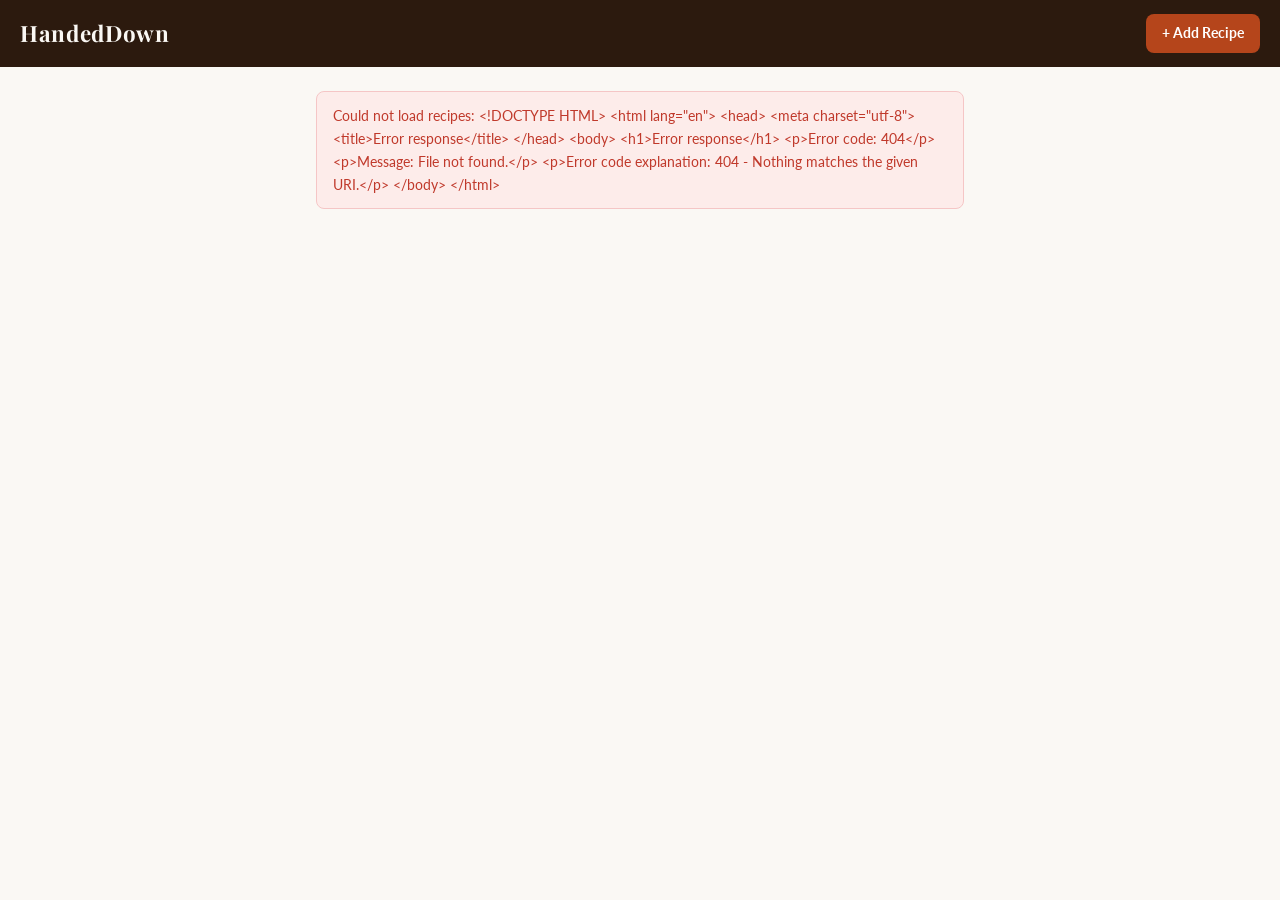
==== frontend/index.html @ 1ef44cd3 "Add frontend with recipe list, detail and add recipe pages" ====
<!DOCTYPE html>
<html lang="en">
<head>
  <meta charset="UTF-8" />
  <meta name="viewport" content="width=device-width, initial-scale=1.0" />
  <title>HandedDown – Family Recipes</title>
  <link rel="preconnect" href="https://fonts.googleapis.com" />
  <link rel="preconnect" href="https://fonts.gstatic.com" crossorigin />
  <link href="https://fonts.googleapis.com/css2?family=Playfair+Display:wght@400;700&family=Lato:wght@400;700&display=swap" rel="stylesheet" />
  <link rel="stylesheet" href="css/style.css" />
</head>
<body>

  <header>
    <h1>HandedDown</h1>
    <a href="add.html" class="btn btn-primary">+ Add Recipe</a>
  </header>

  <main>
    <div id="content">
      <p class="status-msg">Loading recipes…</p>
    </div>
  </main>

  <script src="js/api.js"></script>
  <script src="js/index.js"></script>
</body>
</html>
---- frontend/css/style.css ----
:root {
  --bg: #faf8f4;
  --card-bg: #ffffff;
  --accent: #b5451b;
  --accent-light: #f0d8ce;
  --text: #2c1a0e;
  --text-muted: #7a6458;
  --border: #e0d5cb;
  --shadow: 0 2px 8px rgba(44, 26, 14, 0.08);
  --radius: 8px;
}

* {
  box-sizing: border-box;
  margin: 0;
  padding: 0;
}

body {
  font-family: 'Lato', sans-serif;
  background: var(--bg);
  color: var(--text);
  min-height: 100vh;
  line-height: 1.6;
}

/* ── Header ── */
header {
  background: var(--text);
  color: #faf8f4;
  padding: 0.9rem 1.25rem;
  display: flex;
  align-items: center;
  justify-content: space-between;
  position: sticky;
  top: 0;
  z-index: 10;
}

header h1 {
  font-family: 'Playfair Display', serif;
  font-size: 1.4rem;
  font-weight: 700;
  letter-spacing: 0.03em;
}

header a.header-back {
  color: #e0d5cb;
  text-decoration: none;
  font-size: 0.9rem;
  display: flex;
  align-items: center;
  gap: 0.25rem;
  transition: color 0.15s;
}

header a.header-back:hover {
  color: #fff;
}

/* ── Buttons ── */
.btn {
  display: inline-flex;
  align-items: center;
  gap: 0.35rem;
  padding: 0.5rem 1rem;
  border-radius: var(--radius);
  font-family: 'Lato', sans-serif;
  font-size: 0.875rem;
  font-weight: 700;
  cursor: pointer;
  border: none;
  text-decoration: none;
  transition: opacity 0.15s, background 0.15s;
  white-space: nowrap;
}

.btn:hover { opacity: 0.85; }
.btn-primary { background: var(--accent); color: #fff; }
.btn-danger  { background: #c0392b; color: #fff; }
.btn-ghost   { background: transparent; color: var(--text-muted); border: 1.5px solid var(--border); }
.btn-ghost:hover { border-color: var(--accent); color: var(--accent); opacity: 1; }

/* ── Layout ── */
main {
  max-width: 680px;
  margin: 0 auto;
  padding: 1.5rem 1rem 3rem;
}

/* ── Status / Error ── */
.status-msg {
  text-align: center;
  color: var(--text-muted);
  padding: 3rem 1rem;
}

.error-msg {
  color: #c0392b;
  background: #fdecea;
  border: 1px solid #f5c6c6;
  border-radius: var(--radius);
  padding: 0.75rem 1rem;
  margin-bottom: 1rem;
  font-size: 0.9rem;
}

/* ── Index – chapter groups ── */
.chapter-section {
  margin-bottom: 2rem;
}

.chapter-title {
  font-family: 'Playfair Display', serif;
  font-size: 0.85rem;
  font-weight: 700;
  color: var(--accent);
  text-transform: uppercase;
  letter-spacing: 0.08em;
  border-bottom: 2px solid var(--accent-light);
  padding-bottom: 0.35rem;
  margin-bottom: 0.6rem;
}

/* ── Recipe cards ── */
.recipe-card {
  display: flex;
  align-items: center;
  justify-content: space-between;
  background: var(--card-bg);
  border: 1.5px solid var(--border);
  border-radius: var(--radius);
  padding: 0.85rem 1rem;
  margin-bottom: 0.5rem;
  text-decoration: none;
  color: inherit;
  box-shadow: var(--shadow);
  transition: border-color 0.15s, box-shadow 0.15s;
}

.recipe-card:hover {
  border-color: var(--accent);
  box-shadow: 0 4px 14px rgba(44, 26, 14, 0.12);
}

.recipe-card-title {
  font-weight: 700;
  font-size: 1rem;
}

.recipe-card-meta {
  font-size: 0.8rem;
  color: var(--text-muted);
  margin-top: 0.15rem;
}

.recipe-card-arrow {
  color: var(--accent);
  font-size: 1.3rem;
  line-height: 1;
  flex-shrink: 0;
  margin-left: 0.5rem;
}

/* ── Empty state ── */
.empty {
  text-align: center;
  color: var(--text-muted);
  padding: 4rem 1rem;
}

.empty p {
  margin-bottom: 1.25rem;
  font-size: 1rem;
}

/* ── Recipe detail ── */
.back-link {
  display: inline-flex;
  align-items: center;
  gap: 0.25rem;
  color: var(--text-muted);
  text-decoration: none;
  font-size: 0.875rem;
  margin-bottom: 1.25rem;
  transition: color 0.15s;
}

.back-link:hover { color: var(--accent); }

.recipe-title {
  font-family: 'Playfair Display', serif;
  font-size: 1.8rem;
  font-weight: 700;
  line-height: 1.2;
  margin-bottom: 0.6rem;
}

.recipe-badges {
  display: flex;
  flex-wrap: wrap;
  gap: 0.4rem;
  margin-bottom: 0.5rem;
}

.badge {
  display: inline-block;
  font-size: 0.72rem;
  font-weight: 700;
  text-transform: uppercase;
  letter-spacing: 0.05em;
  padding: 0.2rem 0.6rem;
  border-radius: 100px;
}

.badge-chapter { background: var(--accent-light); color: var(--accent); }
.badge-author  { background: #f0ece7; color: var(--text-muted); }

.recipe-date {
  font-size: 0.78rem;
  color: var(--text-muted);
  margin-bottom: 1.5rem;
}

.recipe-section {
  margin-bottom: 1.75rem;
}

.recipe-section h2 {
  font-family: 'Playfair Display', serif;
  font-size: 1.05rem;
  color: var(--accent);
  border-bottom: 1.5px solid var(--accent-light);
  padding-bottom: 0.3rem;
  margin-bottom: 0.75rem;
}

.ingredients-list,
.instructions-list {
  padding-left: 1.4rem;
}

.ingredients-list li,
.instructions-list li {
  margin-bottom: 0.35rem;
  font-size: 0.95rem;
}

.recipe-actions {
  margin-top: 2rem;
  padding-top: 1.25rem;
  border-top: 1px solid var(--border);
  display: flex;
  gap: 0.75rem;
}

/* ── Add form ── */
.page-title {
  font-family: 'Playfair Display', serif;
  font-size: 1.5rem;
  font-weight: 700;
  margin-bottom: 1.5rem;
}

.form-group {
  margin-bottom: 1.25rem;
}

.form-group label {
  display: block;
  font-size: 0.78rem;
  font-weight: 700;
  text-transform: uppercase;
  letter-spacing: 0.05em;
  color: var(--text-muted);
  margin-bottom: 0.4rem;
}

.form-group input[type="text"] {
  width: 100%;
  padding: 0.6rem 0.8rem;
  border: 1.5px solid var(--border);
  border-radius: var(--radius);
  font-family: 'Lato', sans-serif;
  font-size: 0.95rem;
  color: var(--text);
  background: #fff;
  transition: border-color 0.15s;
}

.form-group input[type="text"]:focus {
  outline: none;
  border-color: var(--accent);
}

/* dynamic list rows */
.dynamic-list {
  display: flex;
  flex-direction: column;
  gap: 0.45rem;
  margin-bottom: 0.5rem;
}

.list-item-row {
  display: flex;
  gap: 0.4rem;
  align-items: center;
}

.list-item-row input {
  flex: 1;
  padding: 0.55rem 0.75rem;
  border: 1.5px solid var(--border);
  border-radius: var(--radius);
  font-family: 'Lato', sans-serif;
  font-size: 0.92rem;
  color: var(--text);
  background: #fff;
  transition: border-color 0.15s;
}

.list-item-row input:focus {
  outline: none;
  border-color: var(--accent);
}

.btn-remove {
  flex-shrink: 0;
  background: none;
  border: 1.5px solid var(--border);
  border-radius: 50%;
  width: 28px;
  height: 28px;
  display: flex;
  align-items: center;
  justify-content: center;
  color: var(--text-muted);
  font-size: 1rem;
  cursor: pointer;
  line-height: 1;
  transition: color 0.15s, border-color 0.15s;
}

.btn-remove:hover {
  color: #c0392b;
  border-color: #c0392b;
}

.btn-add-item {
  display: inline-flex;
  align-items: center;
  gap: 0.3rem;
  background: none;
  border: none;
  color: var(--accent);
  font-family: 'Lato', sans-serif;
  font-size: 0.85rem;
  font-weight: 700;
  cursor: pointer;
  padding: 0.15rem 0;
  transition: opacity 0.15s;
}

.btn-add-item:hover { opacity: 0.7; }

.form-actions {
  display: flex;
  gap: 0.75rem;
  margin-top: 2rem;
  flex-wrap: wrap;
}

/* ── Responsive ── */
@media (max-width: 480px) {
  header h1 { font-size: 1.2rem; }
  .recipe-title { font-size: 1.45rem; }
  .page-title { font-size: 1.3rem; }
}
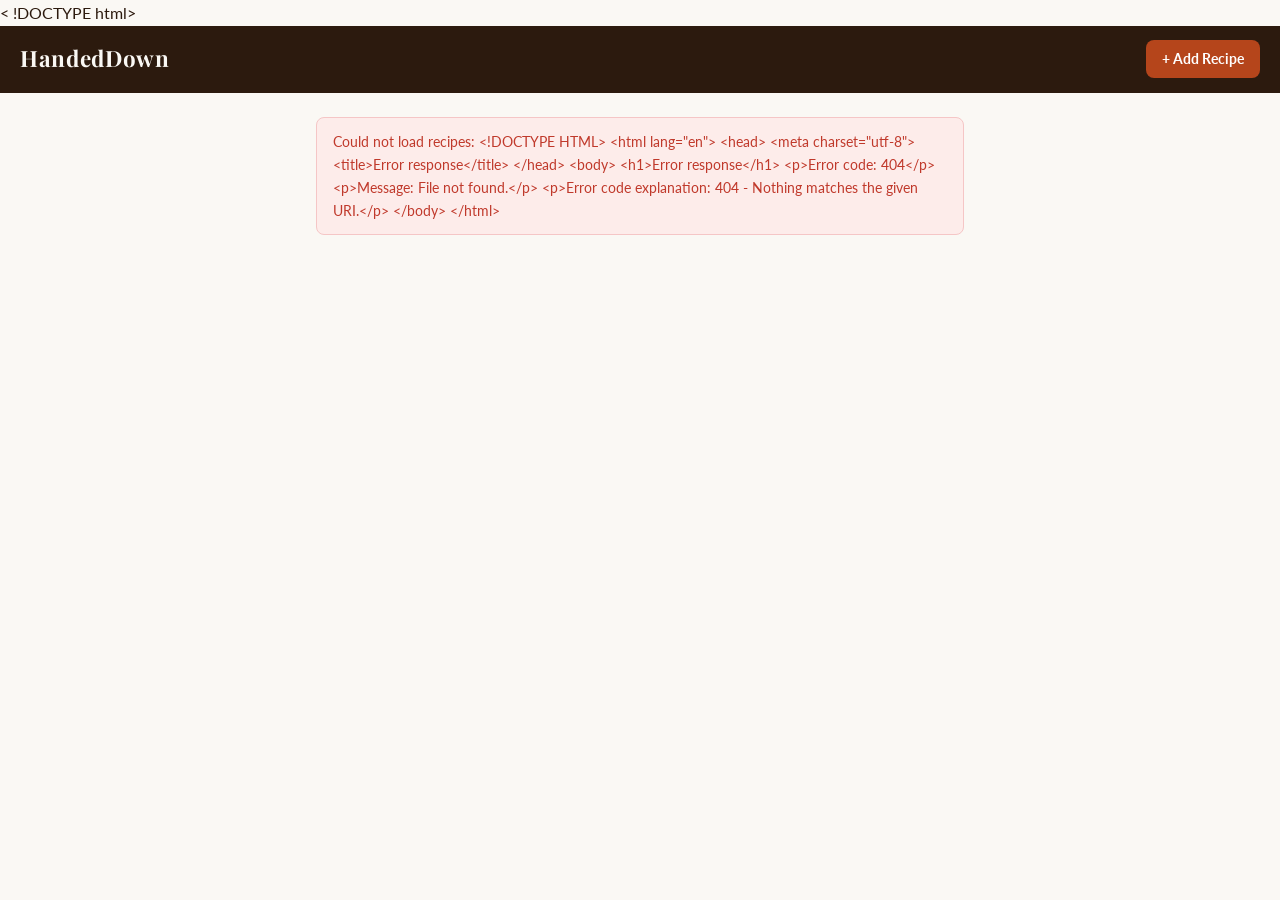
==== commit 5c31fa01: "Trigger frontend deployment pipeline" ====
--- a/frontend/index.html
+++ b/frontend/index.html
@@ -1,4 +1,4 @@
-<!DOCTYPE html>
+< !DOCTYPE html>
 <html lang="en">
 <head>
   <meta charset="UTF-8" />
